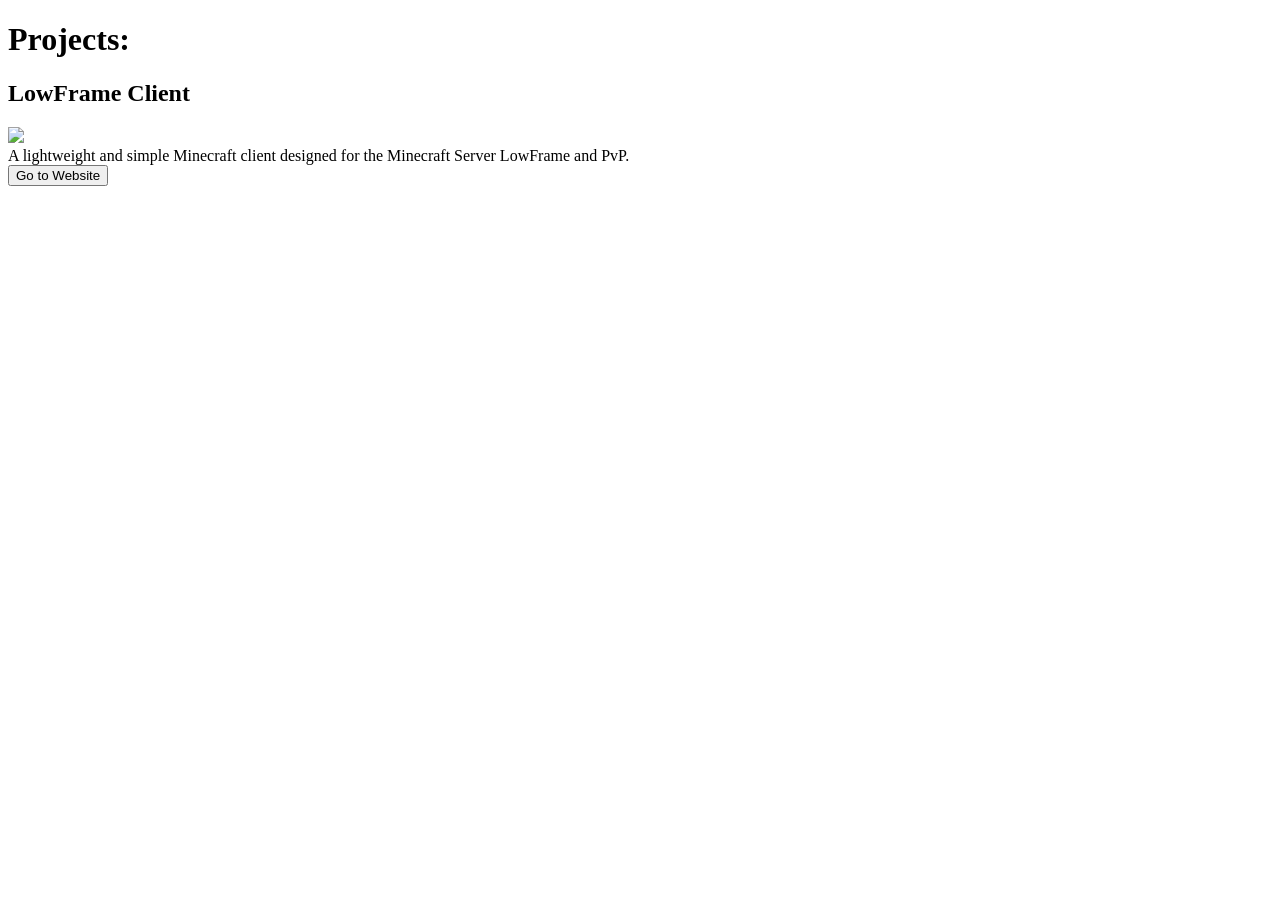
==== projects/index.html @ df8b7449 "Add announcements page" ====
<!DOCTYPE html>
<html lang="en">
    <head>
        <title>Mark's Website | Projects</title>
        <meta charset="UTF-8">
        <meta name="viewport" content="width=device-width, initial-scale=1">
        <link href="style.css" rel="stylesheet">
    </head>
    <body>
    <div class="banner">
        <h1>Projects:</h1>
    </div>
    
    <h2>LowFrame Client</h2>
    <img src="./resources/img1.png" style="width: 30%; height: auto;">
    <div>
        <text>A lightweight and simple Minecraft client designed for the Minecraft Server LowFrame and PvP.</text>
    </div>
    <div class="button">
        <button onclick="window.location.href='https://astro-tech-inc.github.io/LowFrame-Launcher-Website/'" type="button">Go to Website</button>
    </div>

    </body>
</html>
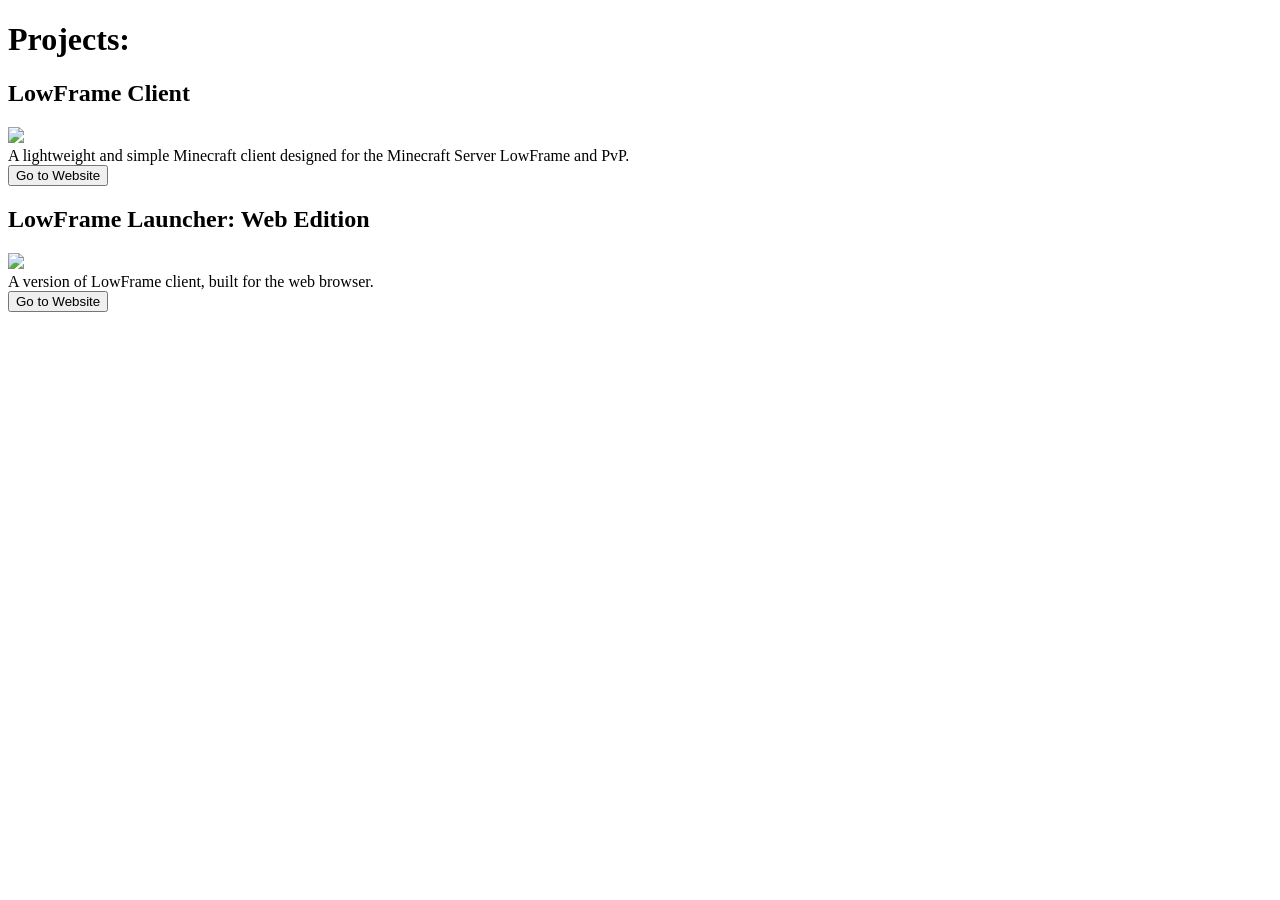
==== commit 41bbcf7f: "commit" ====
--- a/projects/index.html
+++ b/projects/index.html
@@ -19,6 +19,15 @@
     <div class="button">
         <button onclick="window.location.href='https://astro-tech-inc.github.io/LowFrame-Launcher-Website/'" type="button">Go to Website</button>
     </div>
-
+    <div>
+        <h2>LowFrame Launcher: Web Edition</h2>
+        <img src="./resources/img1.png" style="width: 30%; height: auto;">
+    </div>
+    <div>
+        <text>A version of LowFrame client, built for the web browser.</text>
+    </div>
+    <div class="button">
+        <button onclick="window.location.href='https://groupdev-web.github.io/WebMinecraft/'" type="button">Go to Website</button>
+    </div>
     </body>
 </html>
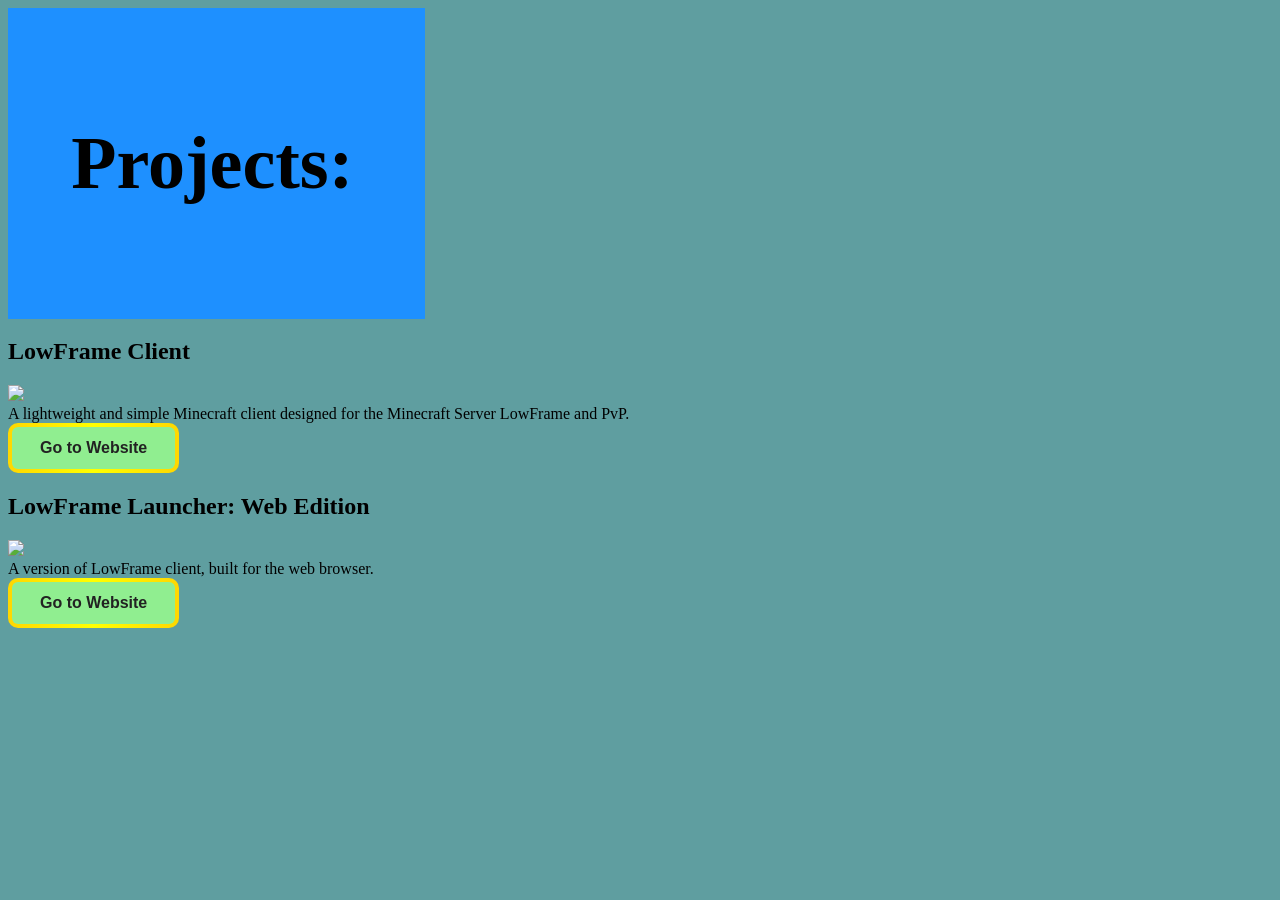
==== commit 53722d9d: "commit" ====
--- a/projects/index.html
+++ b/projects/index.html
@@ -6,7 +6,7 @@
         <meta name="viewport" content="width=device-width, initial-scale=1">
         <link href="style.css" rel="stylesheet">
     </head>
-    <body>
+    <body class="bgcolor">
     <div class="banner">
         <h1>Projects:</h1>
     </div>
--- a/projects/style.css
+++ b/projects/style.css
@@ -0,0 +1,40 @@
+.banner{
+    width: 23%;
+    background-color: dodgerblue;
+    padding : 5%;
+    font-size : 37px;
+}
+.button{
+    width: fit-content;
+}
+.bgcolor{
+    background-color: cadetblue;
+}
+.button button{
+    padding: 12px 28px;
+    font-size: 16px;
+    font-weight: bold;
+    color: #222;
+    border: 4px solid transparent;
+    border-radius: 10px;
+    background-color: lightgreen;
+    background-image: linear-gradient(lightgreen, lightgreen), linear-gradient(90deg, gold, yellow, gold);
+    background-origin: border-box;
+    background-clip: padding-box, border-box;
+    cursor: pointer;
+    transition: color 0.3s ease;
+}
+.button button:hover{
+    color: #003333;
+    background-color: cyan;
+    background-image: linear-gradient(cyan, cyan), linear-gradient(90deg, gold, yellow, gold);
+    animation: flash-gradient 0.8s linear infinite;
+}
+@keyframes flash-gradient{
+    0%, 100% {
+        background-image: linear-gradient(cyan, cyan), linear-gradient(90deg, gold, yellow, gold);
+    }
+    50% {
+        background-image: linear-gradient(cyan, cyan), linear-gradient(90deg, yellow, gold, yellow);
+    }
+}
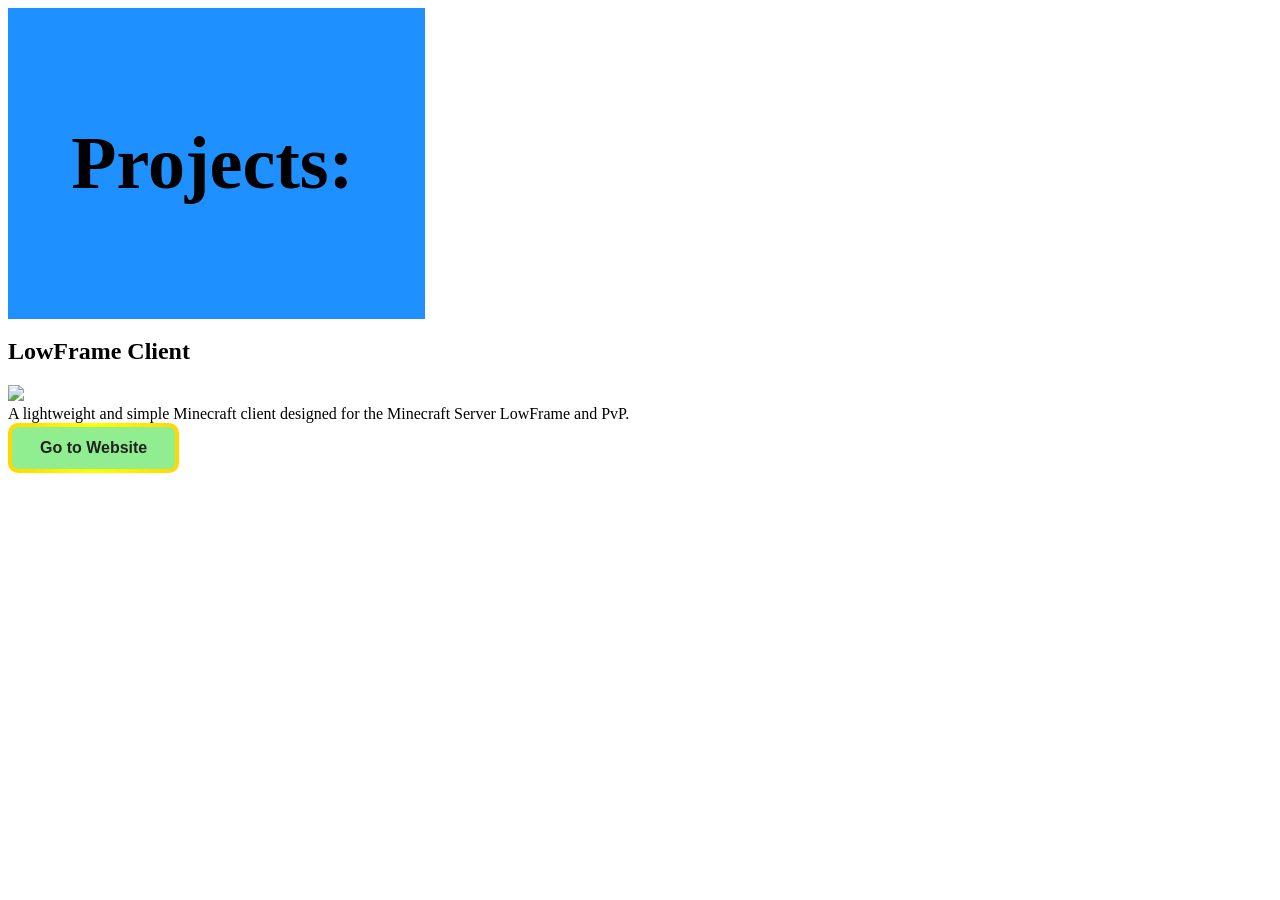
==== commit 4656690c: "Create index.html" ====
--- a/projects/index.html
+++ b/projects/index.html
@@ -1,12 +1,12 @@
 <!DOCTYPE html>
 <html lang="en">
     <head>
-        <title>Mark's Website | Projects</title>
+        <title></title>
         <meta charset="UTF-8">
         <meta name="viewport" content="width=device-width, initial-scale=1">
         <link href="style.css" rel="stylesheet">
     </head>
-    <body class="bgcolor">
+    <body>
     <div class="banner">
         <h1>Projects:</h1>
     </div>
@@ -19,15 +19,6 @@
     <div class="button">
         <button onclick="window.location.href='https://astro-tech-inc.github.io/LowFrame-Launcher-Website/'" type="button">Go to Website</button>
     </div>
-    <div>
-        <h2>LowFrame Launcher: Web Edition</h2>
-        <img src="./resources/img1.png" style="width: 30%; height: auto;">
-    </div>
-    <div>
-        <text>A version of LowFrame client, built for the web browser.</text>
-    </div>
-    <div class="button">
-        <button onclick="window.location.href='https://groupdev-web.github.io/WebMinecraft/'" type="button">Go to Website</button>
-    </div>
+
     </body>
 </html>
